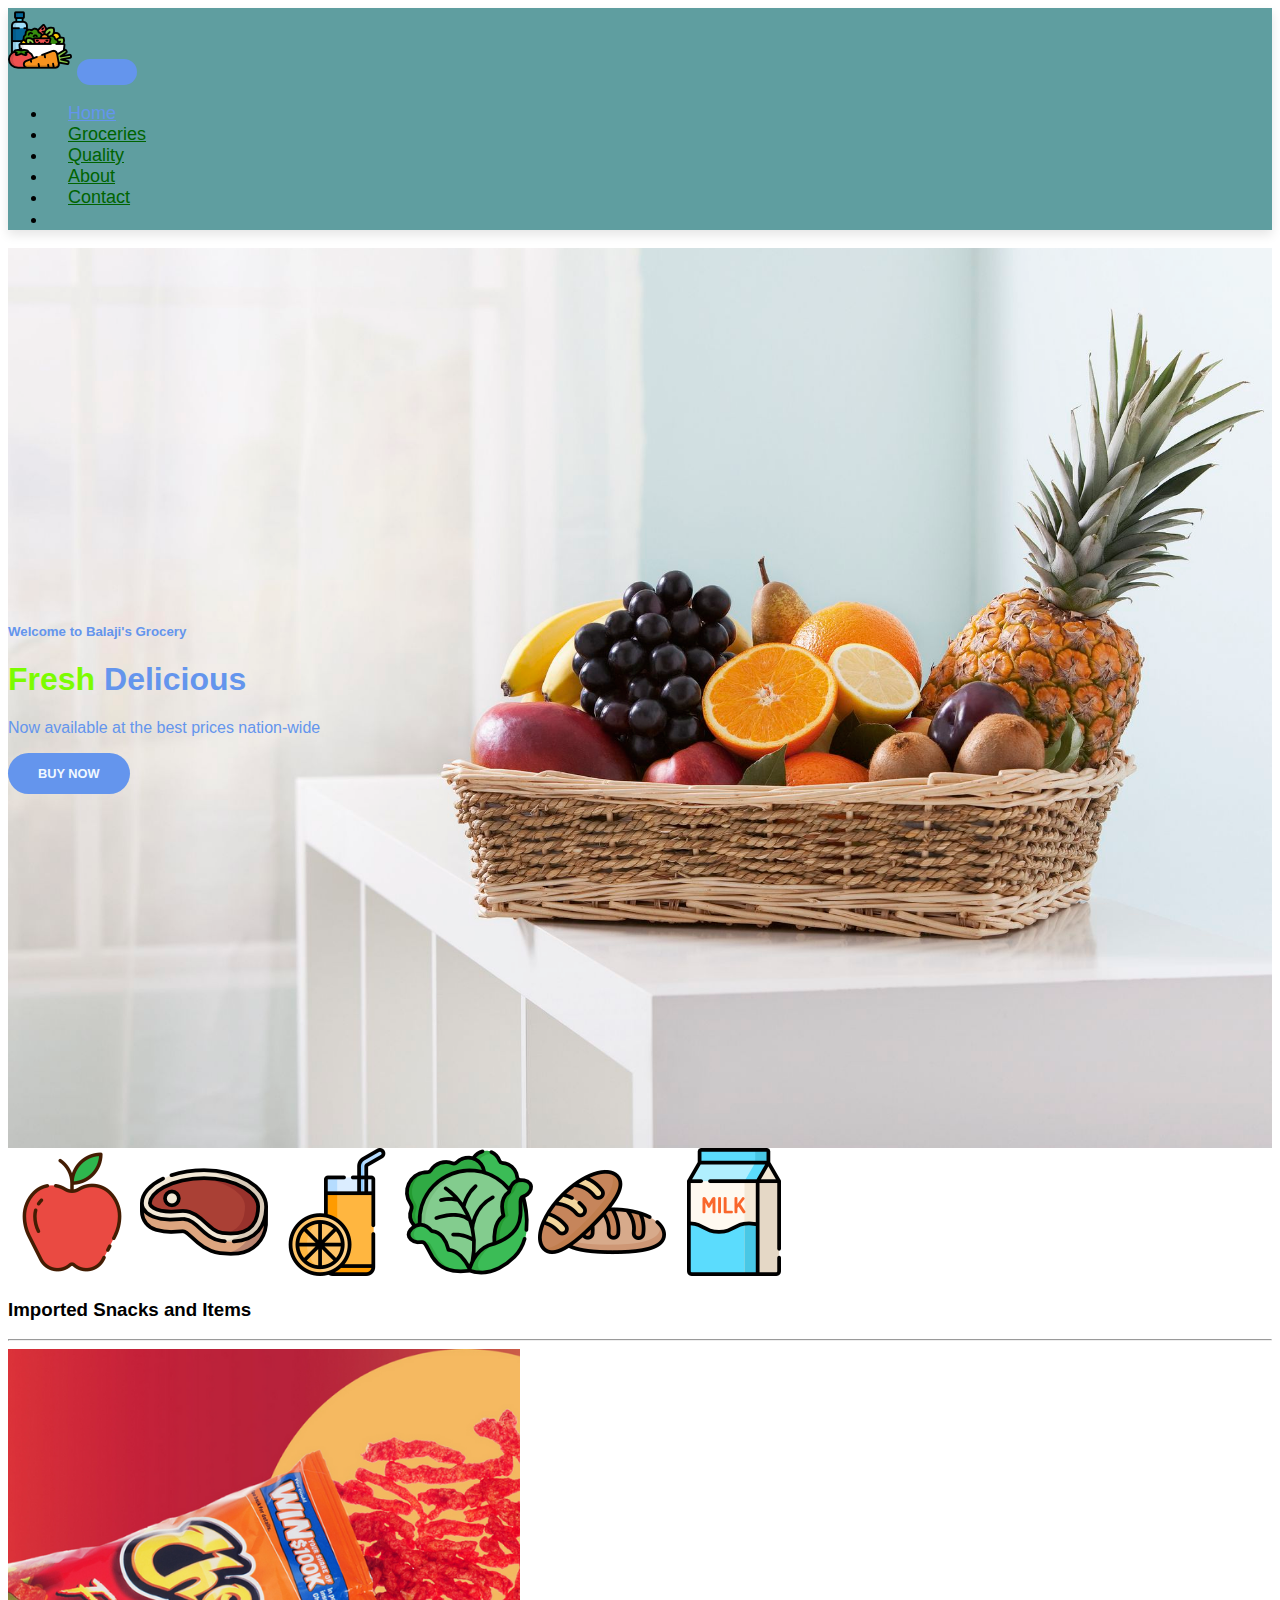
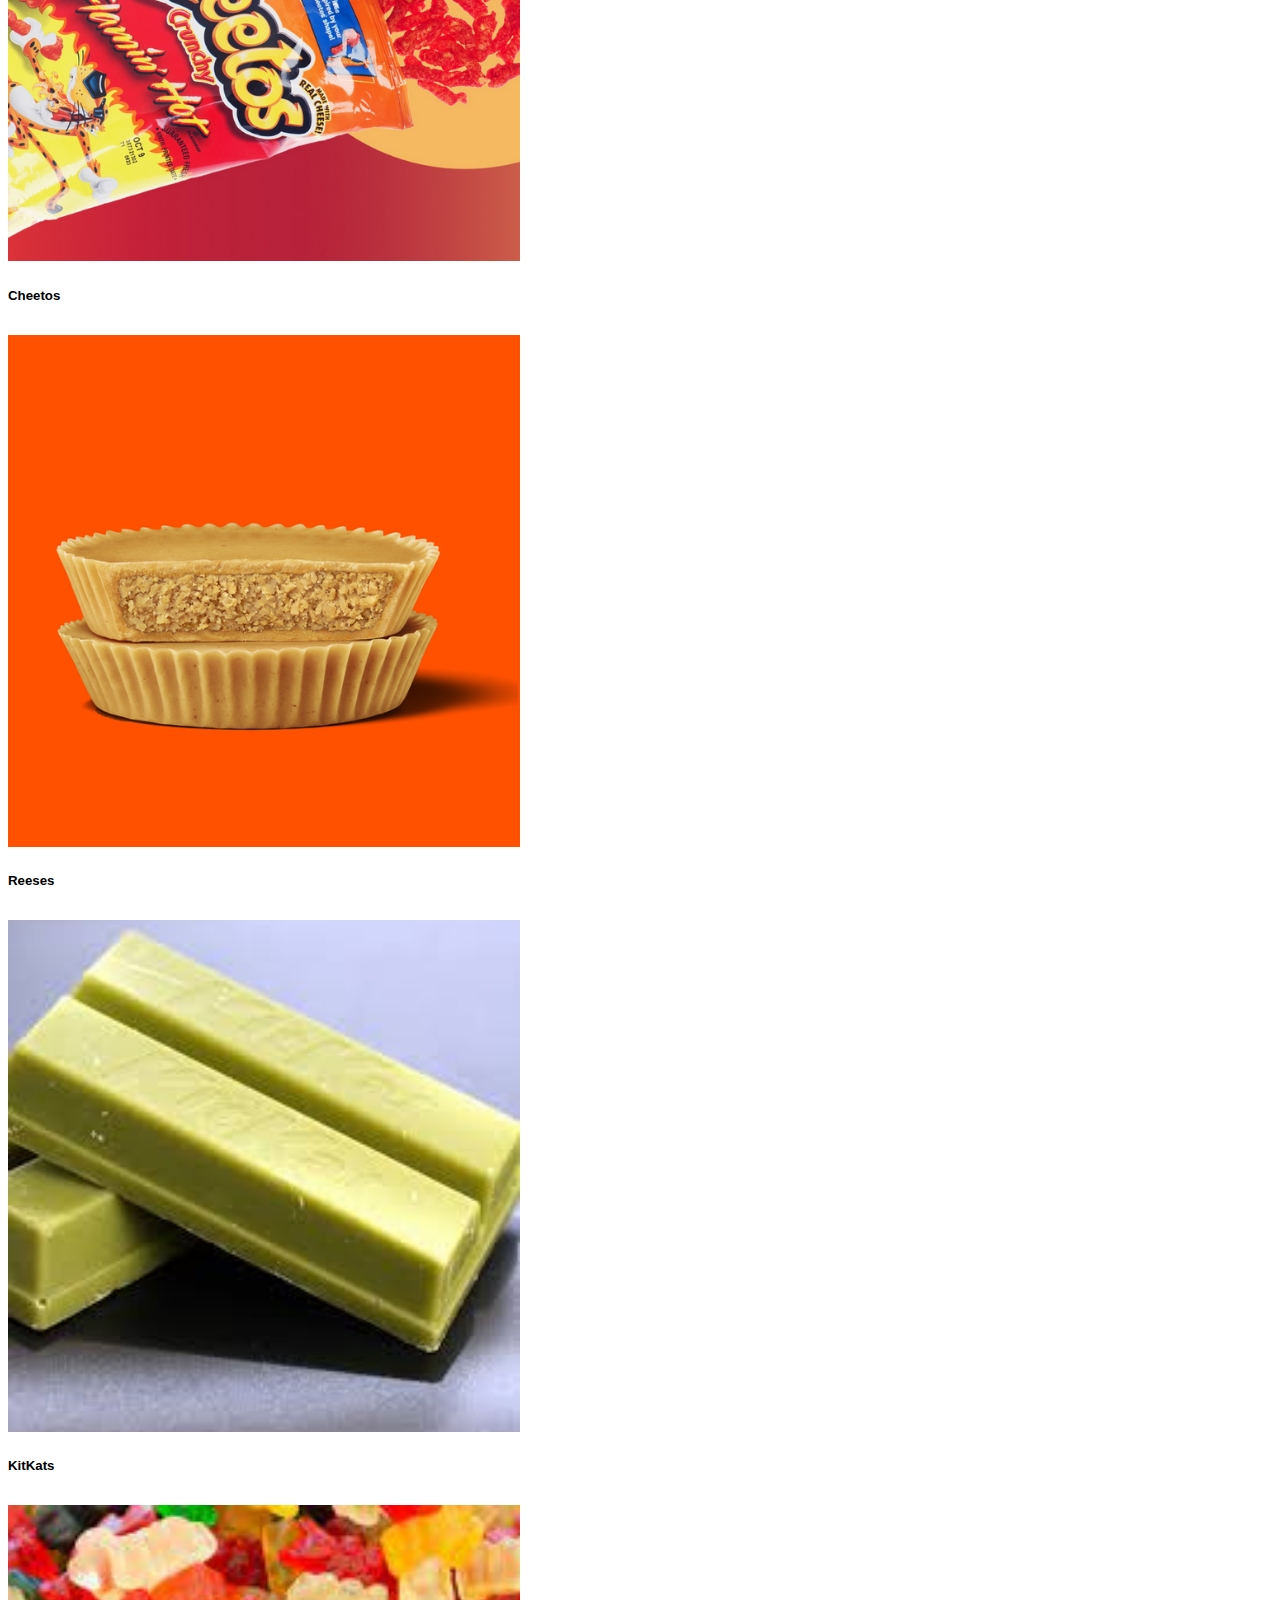
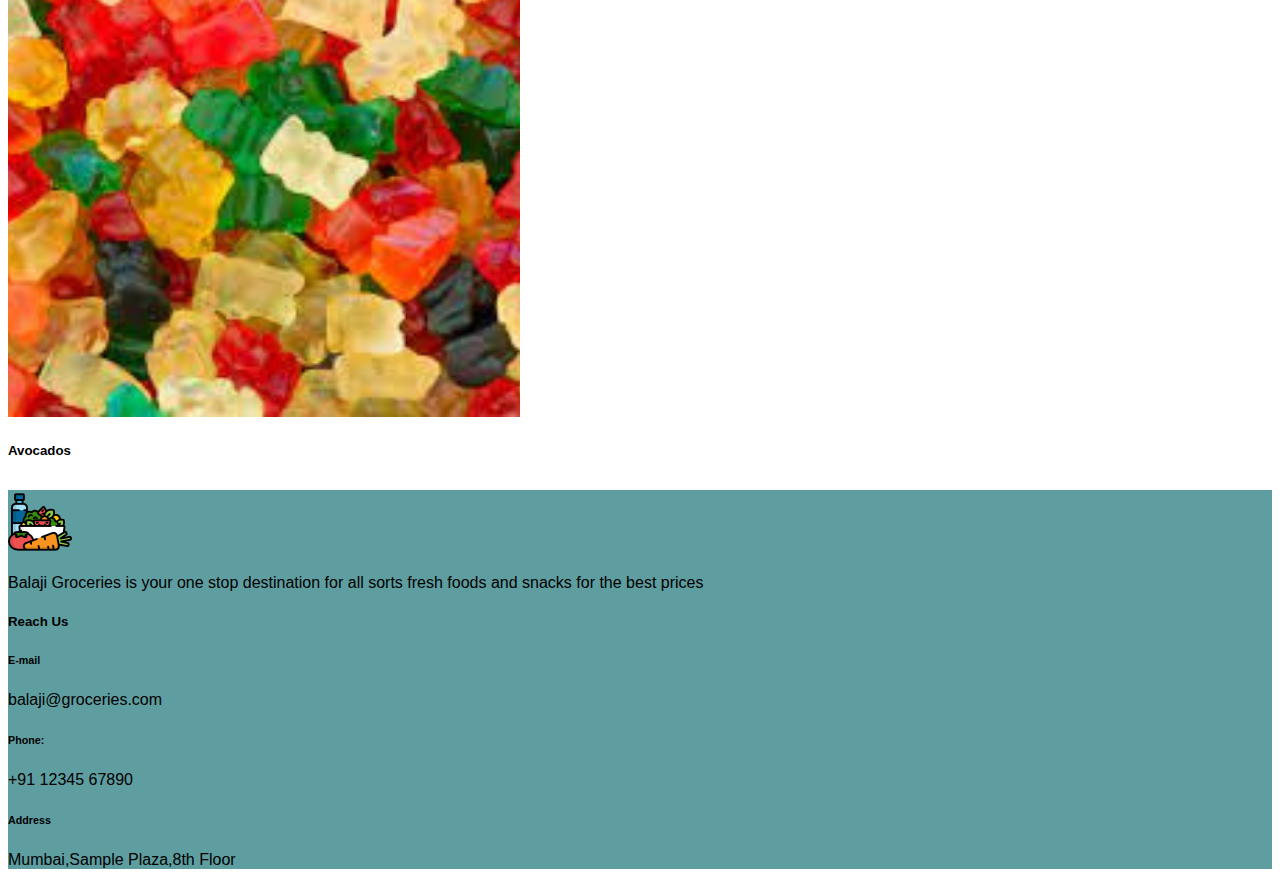
==== index.html @ 87c174ab "Balaji's Grocery" ====
<!DOCTYPE html>
<html lang="en">
<head>
    <meta charset="UTF-8">
    <meta http-equiv="X-UA-Compatible" content="IE=edge">
    <meta name="viewport" content="width=device-width, initial-scale=1.0">
    <title>Balaji's Grocery</title>

    
    <link rel="stylesheet" href="https://stackpath.bootstrapcdn.com/bootstrap/4.1.3/css/bootstrap.min.css" integrity="sha384-MCw98/SFnGE8fJT3GXwEOngsV7Zt27NXFoaoApmYm81iuXoPkFOJwJ8ERdknLPMO" crossorigin="anonymous">

    <link rel="stylesheet" href="https://pro.fontawesome.com/releases/v5.10.0/css/all.css" integrity="sha384-AYmEC3Yw5cVb3ZcuHtOA93w35dYTsvhLPVnYs9eStHfGJvOvKxVfELGroGkvsg+p" crossorigin="anonymous"/>

    <link rel="stylesheet" href="style.css">
</head>
<body>

    <!-- navbar -->
    <nav class="navbar navbar-expand-lg navbar-light bg-light py-3 fixed-top">
        <div class="container">
         <img src="img/diet.png">
          <button class="navbar-toggler" type="button" data-bs-toggle="collapse" data-bs-target="#navbarSupportedContent" aria-controls="navbarSupportedContent" aria-expanded="false" aria-label="Toggle navigation">
            <span class="navbar-toggler-icon"></span>
          </button>
          <div class="collapse navbar-collapse" id="navbarSupportedContent">
            <ul class="navbar-nav ml-auto">
             
              <li class="nav-item">
                <a class="nav-link active" href="#">Home</a>
              </li>
              <li class="nav-item">
                <a class="nav-link" href="grocery.html">Groceries</a>
              </li>
              <li class="nav-item">
                <a class="nav-link" href="quality.html">Quality</a>
              </li>
              <li class="nav-item">
                <a class="nav-link" href="about.html">About</a>
              </li>
              <li class="nav-item">
                <a class="nav-link" href="contactus.html">Contact</a>
              </li>
              <li class="nav-item">
                <i class="fas fa-search"></i>
                <i class="fas fa-shopping-cart"></i>
              </li>
              
              
          </div>
        </div>
      </nav>
<section id="home">
    <div class="container">
        <h5>Welcome to Balaji's Grocery</h5>
        <h1><span>Fresh</span> Delicious</h1>
        <p>Now available at the best prices nation-wide</p>
        <a href="grocery.html">
        <button>Buy Now</button>
        </a>
    </div>
</section>

<section id="variety" class="container">
    <div>
        <div class="row m-0 py-5">
            <img class="img-fluid col-lg-2 col-md-4 col-6" src="img/apple.png">
            <img class="img-fluid col-lg-2 col-md-4 col-6" src="img/meat.png">
            <img class="img-fluid col-lg-2 col-md-4 col-6" src="img/juice.png">
            <img class="img-fluid col-lg-2 col-md-4 col-6" src="img/cabbage.png">
            <img class="img-fluid col-lg-2 col-md-4 col-6" src="img/bread.png">
            <img class="img-fluid col-lg-2 col-md-4 col-6" src="img/milk.png">
        </div>
    </div>
</section>

<section id="imported" class="my-y pb-5">
  <div class="container text-center mt-5 py-5">
    <h3>Imported Snacks and Items</h3>
    <hr>
  </div>
<div class="row mx-auto container-fluid">
  <div class="product text-center col-lg-3 col-md-3 col-12">
  <img class="img-fluid mb-3" src="img/1.png">
  <h5 class="p-name">Cheetos</h5>
  
  </div>
  <div class="product text-center col-lg-3 col-md-3 col-12">
    <img class="img-fluid mb-3" src="img/2.png">
    <h5 class="p-name">Reeses</h5>
    
    </div>
    <div class="product text-center col-lg-3 col-md-3 col-12">
      <img class="img-fluid mb-3" src="img/3.png">
      <h5 class="p-name">KitKats</h5>
      
      </div>
      <div class="product text-center col-lg-3 col-md-3 col-12">
        <img class="img-fluid mb-3" src="img/4.png">
        <h5 class="p-name">Avocados</h5>
        
        </div>
</div>
</section>

<footer class ="mt-5 py-5">
  <div class="row container mx-auto pt-5">
    <div class="footer-one col-lg-3 col-lg-6 col-12">
      <img src="img/diet.png">
      <p class="pt-3">Balaji Groceries is your one stop destination for all sorts fresh foods and snacks for the best prices</p>
       
    </div>
    
    <div class="footer-one col-lg-3 col-lg-6 col-12">
    <h5>Reach Us</h5>
    <div>
      <h6>E-mail</h6>
      <p>balaji@groceries.com</p>
    </div> 
    <div>
      <h6>Phone:</h6>
      <p>+91 12345 67890</p>
    </div> 
    <div>
      <h6>Address</h6>
      <p>Mumbai,Sample Plaza,8th Floor</p>
    </div>  
    
    
    
  </div>
  </div>

</footer>

    <script src="https://cdn.jsdelivr.net/npm/@popperjs/core@2.9.3/dist/umd/popper.min.js" integrity="sha384-W8fXfP3gkOKtndU4JGtKDvXbO53Wy8SZCQHczT5FMiiqmQfUpWbYdTil/SxwZgAN" crossorigin="anonymous"></script>
    <script src="https://cdn.jsdelivr.net/npm/bootstrap@5.1.1/dist/js/bootstrap.min.js" integrity="sha384-skAcpIdS7UcVUC05LJ9Dxay8AXcDYfBJqt1CJ85S/CFujBsIzCIv+l9liuYLaMQ/" crossorigin="anonymous"></script>


</body>
</html>
---- style.css ----
html{
    font-family: Helvetica, sans-serif;
}
button{
    font-size: 0.8rem;
    font-weight: 700;
    border: none;
    border-radius: 300px;
    outline: none;
    background-color: cornflowerblue;
    color: aliceblue;
    padding: 13px 30px;
    cursor: pointer;
    text-transform: uppercase;
    transition: 0.3s ease;
}

button:hover{
    background-color: lawngreen;
}

.navbar{
    font-size: 18px;
    top: 0;
    left: 0;
    background-color: cadetblue;
    box-shadow: 0 5px 10px rgba(0,0,0,0.1);
}

.navbar-light .navbar-nav .nav-link
{ padding: 0px 20px;
color: darkgreen;
transition: 0.3s ease;
}

.navbar-light .navbar-nav .nav-link:hover,
.navbar-light .navbar-nav .nav-link.active{
    color: cornflowerblue;
}

.navbar i{
    font-size: 1.2rem;
    padding: 0 7px;
    cursor: pointer;
    font-weight: 500;
    transition: 0.3s;
    color: darkgreen;
}

.navbar i:hover,
.navbar i.active{
    color: cornflowerblue;
}

#home{
    background-image: url("img/summer-fruit.jpg");
    width: 100%;
    height: 100vh;
    background-size: cover;
    background-position: left;
    display: flex;
    flex-direction: column;
    justify-content: center;
    align-items: flex-start;
}

#home div {
    color:cornflowerblue;
}

#home span {
    color:lawngreen;
}

.product {
    cursor: pointer;
    margin-bottom: 2rem;
}

.product img {
    transition: 0.3s all;
}

.product:hover img{
    opacity: 0.6;
}

hr{
    background-color: lawngreen;
}

footer{
    background-color: cadetblue;
}
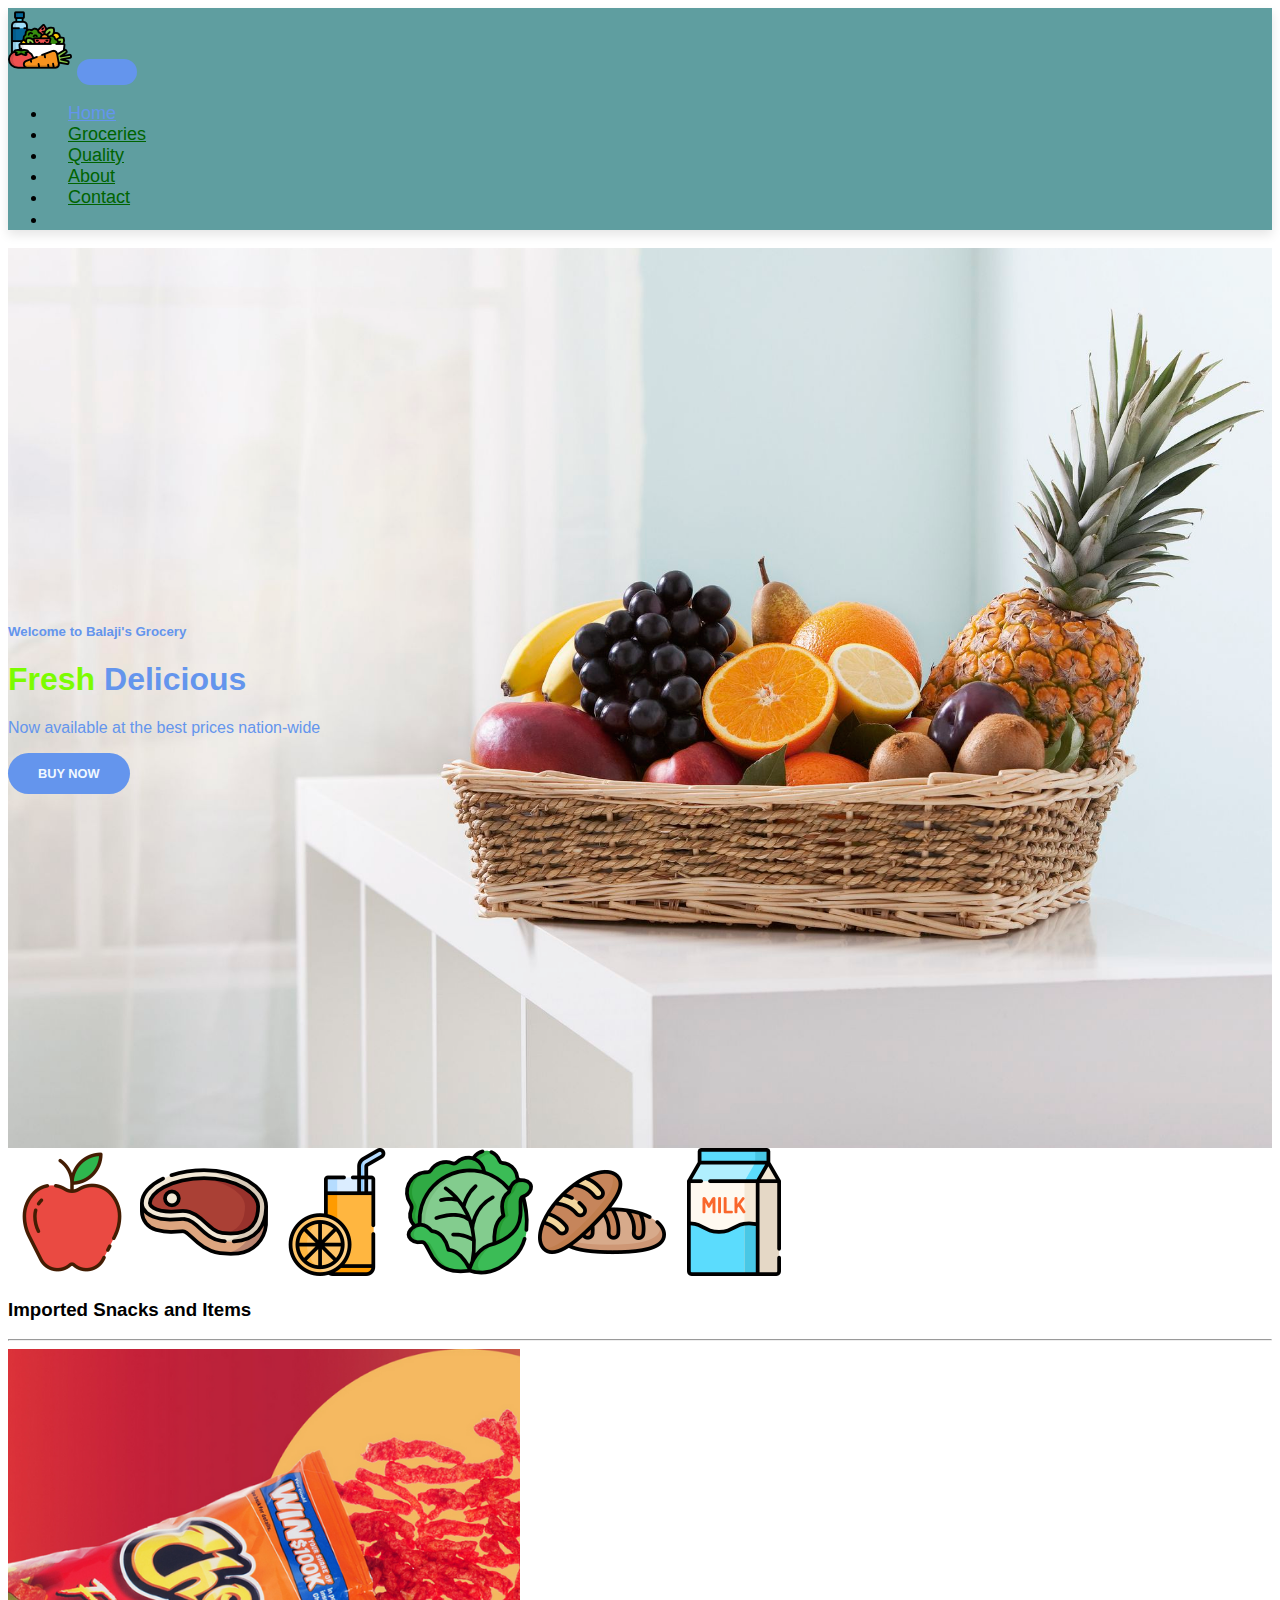
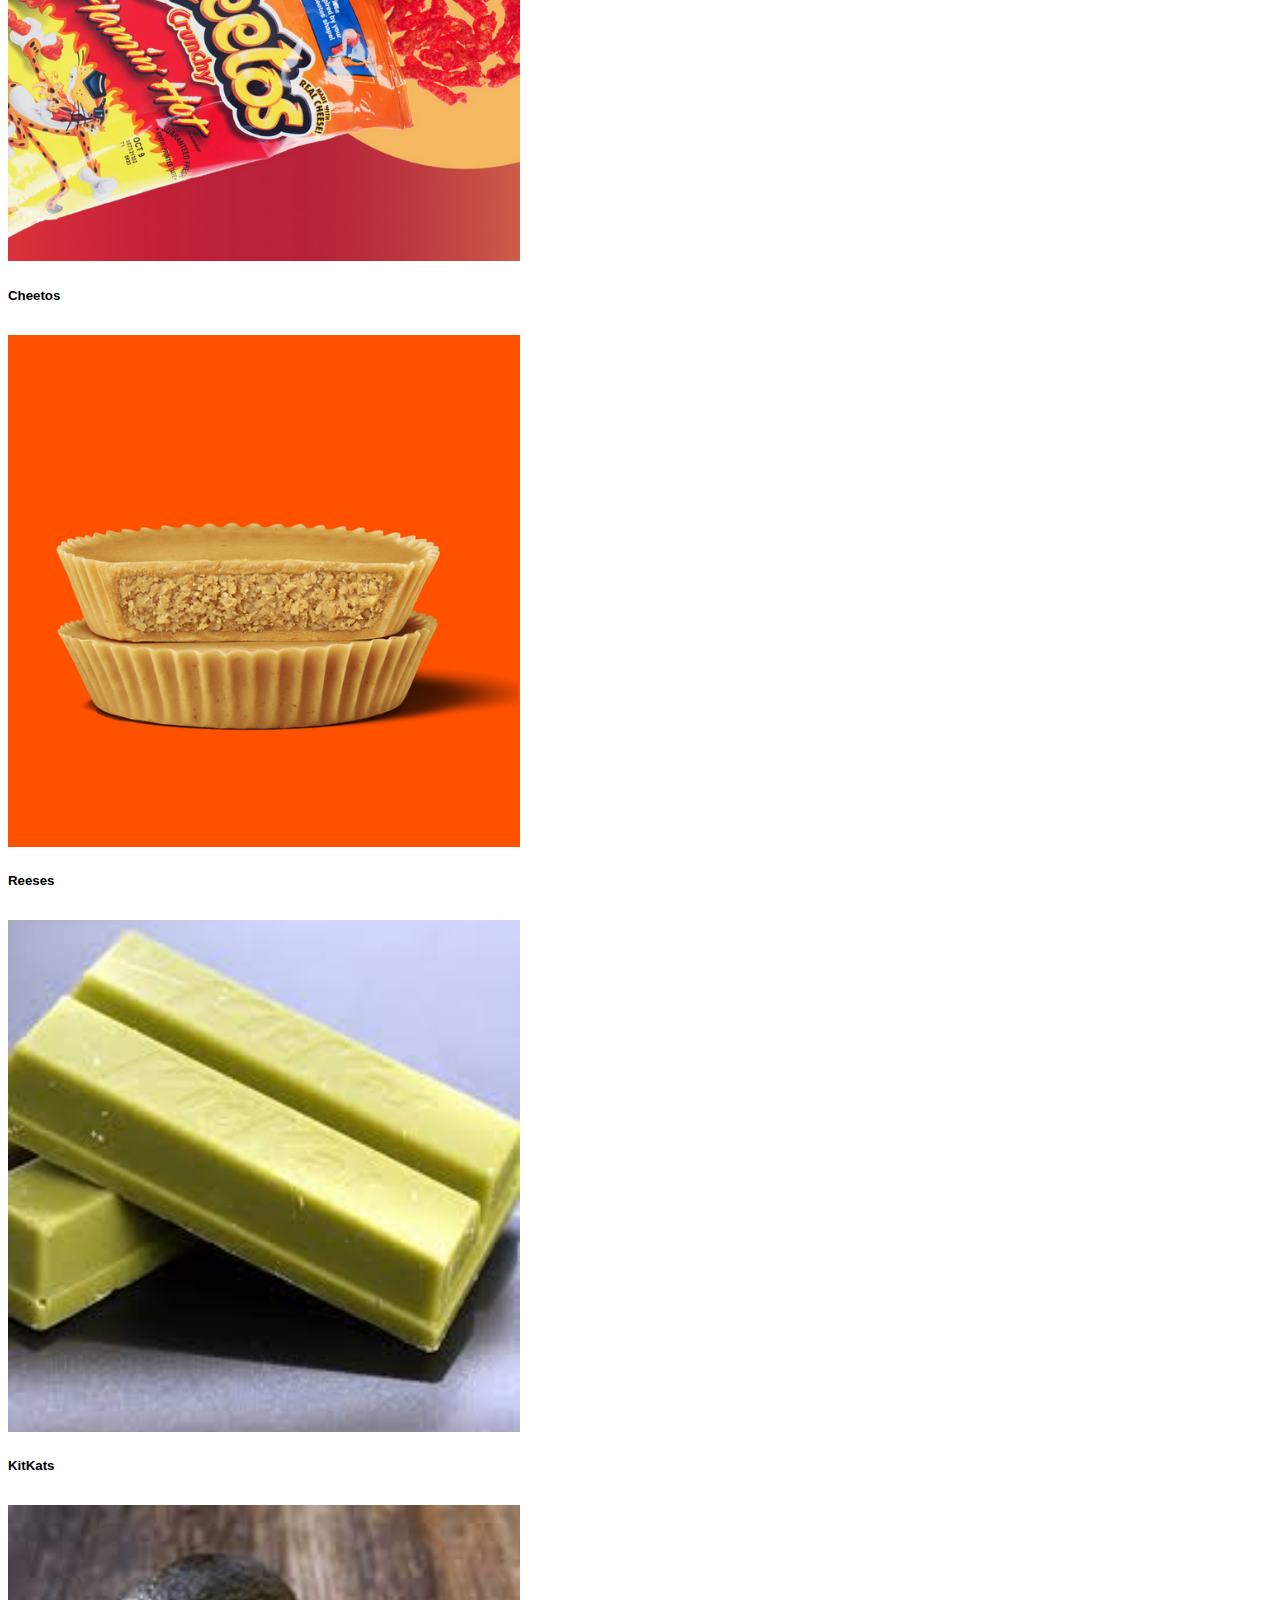
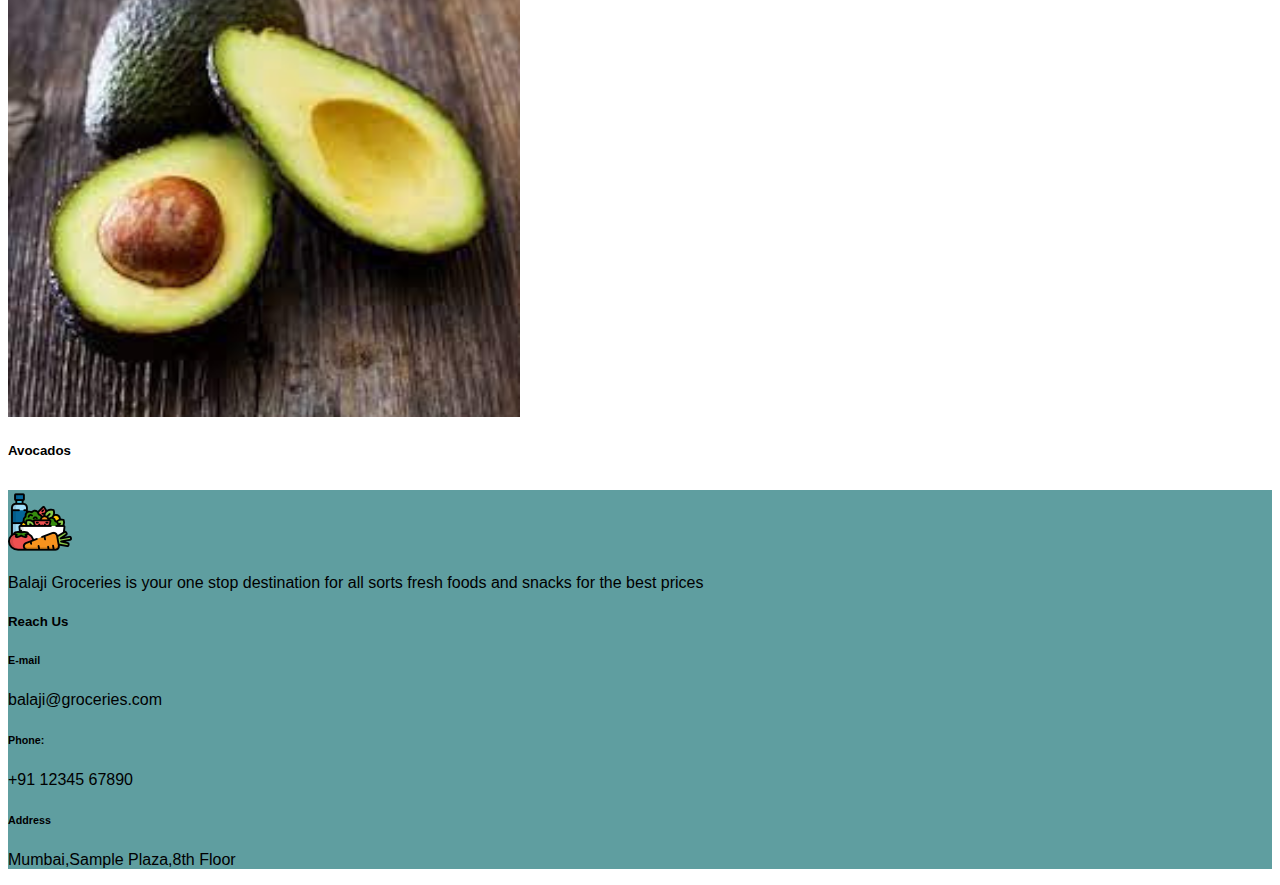
==== commit 9e86dac7: "Update index.html" ====
--- a/index.html
+++ b/index.html
@@ -95,7 +95,7 @@
       
       </div>
       <div class="product text-center col-lg-3 col-md-3 col-12">
-        <img class="img-fluid mb-3" src="img/4.png">
+        <img class="img-fluid mb-3" src="img/5.png">
         <h5 class="p-name">Avocados</h5>
         
         </div>
@@ -137,4 +137,4 @@
 
 
 </body>
-</html>+</html>
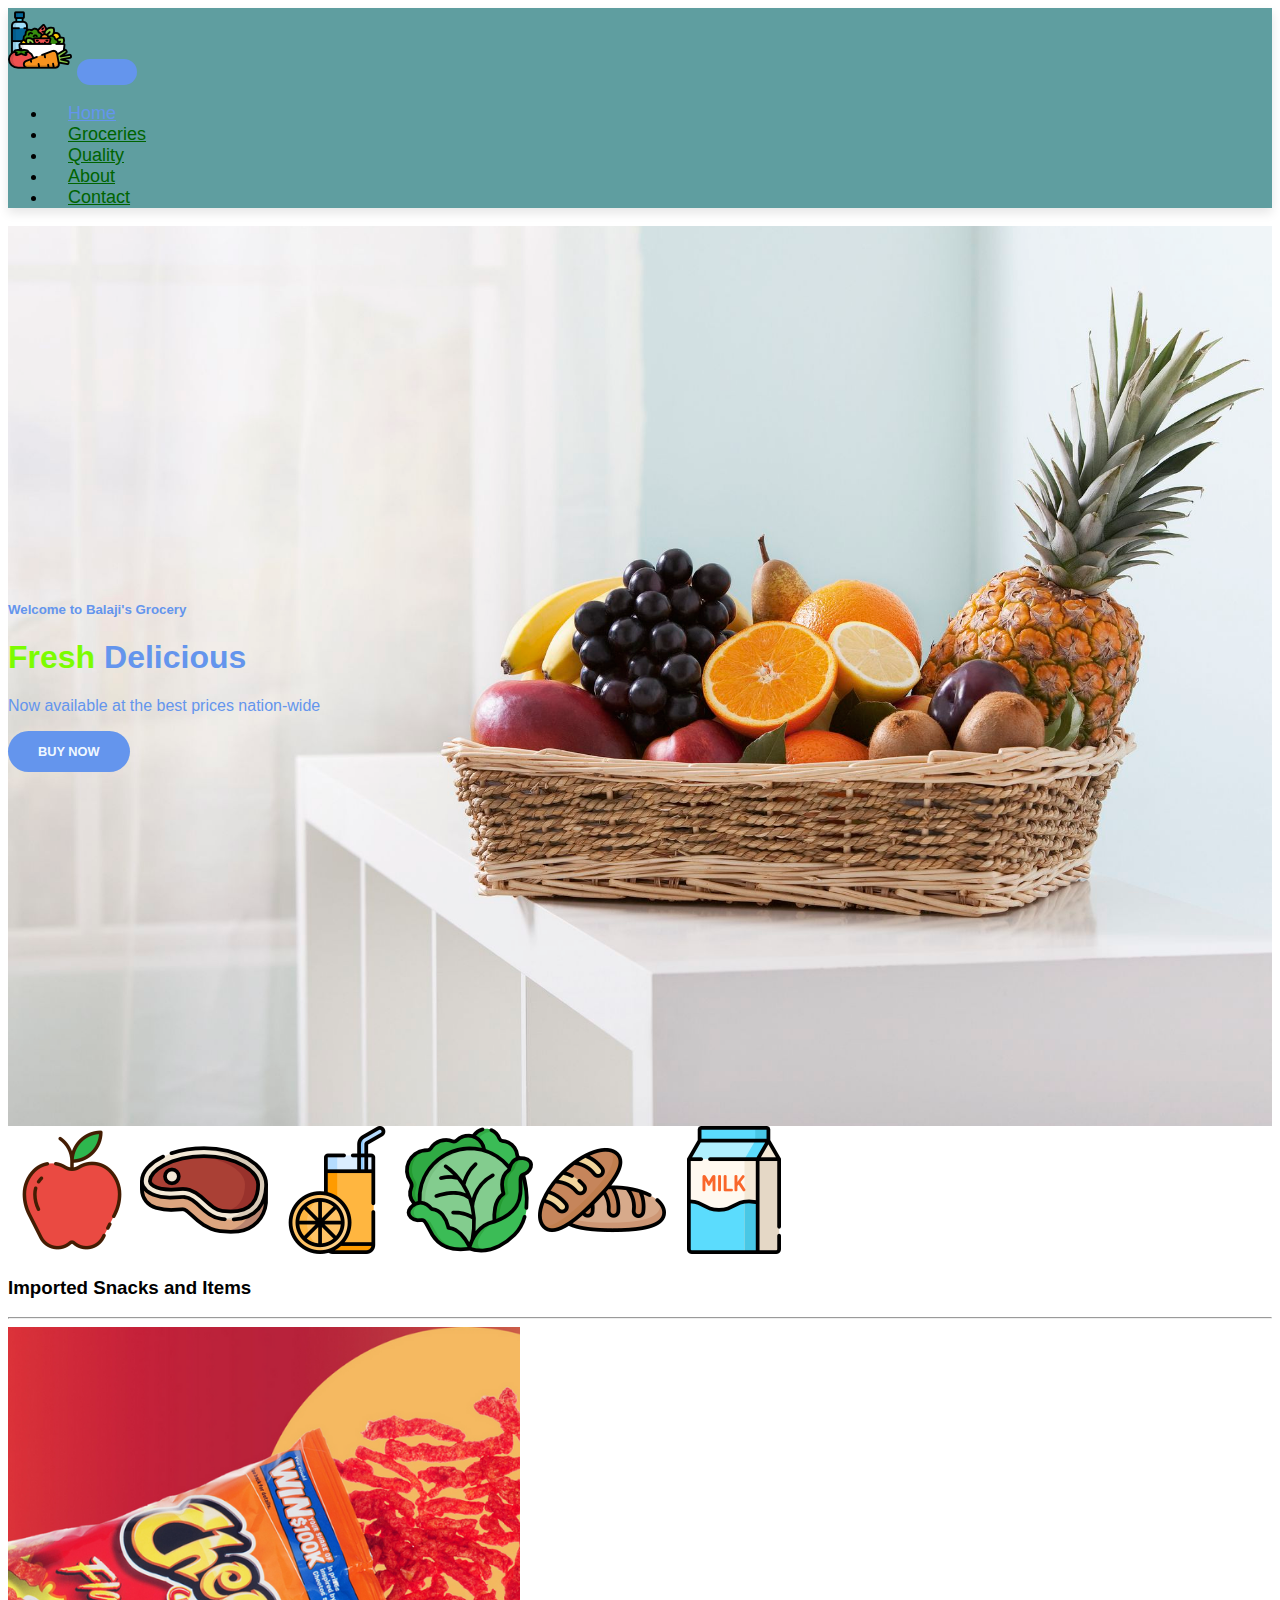
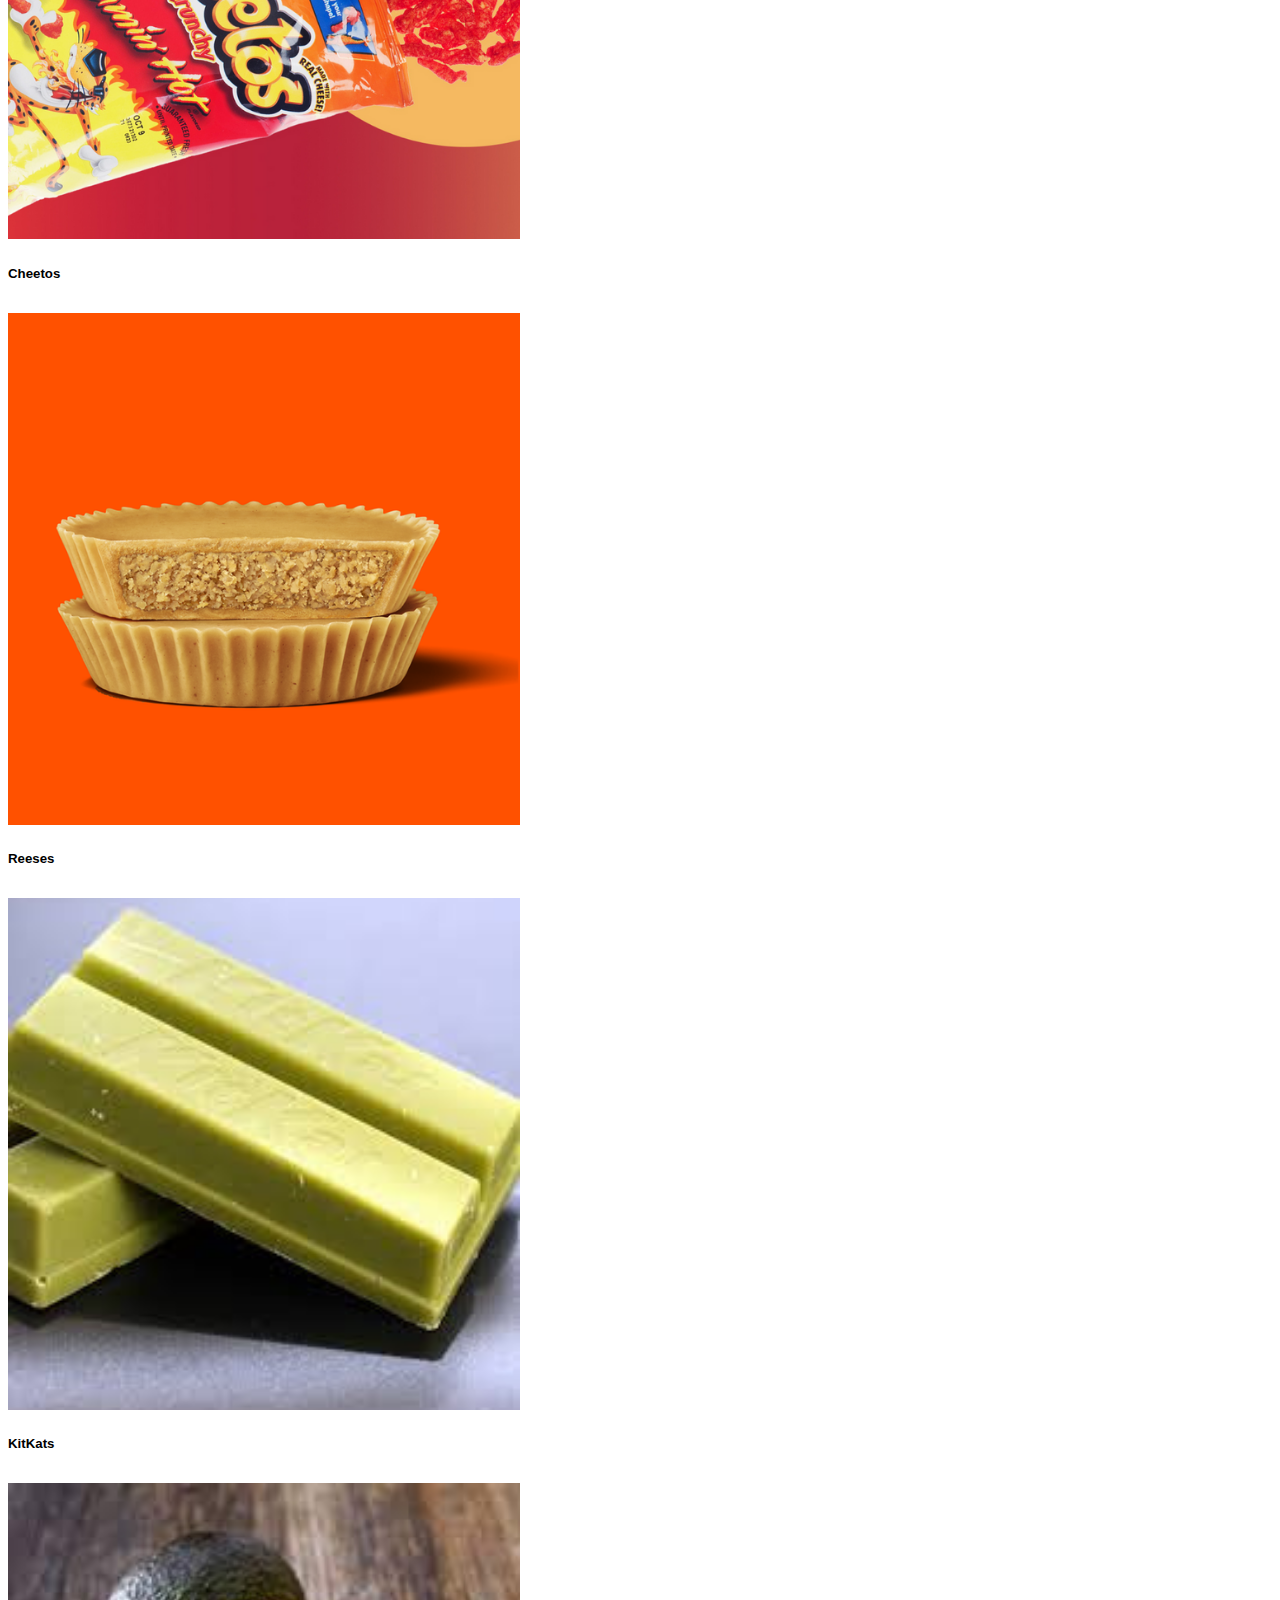
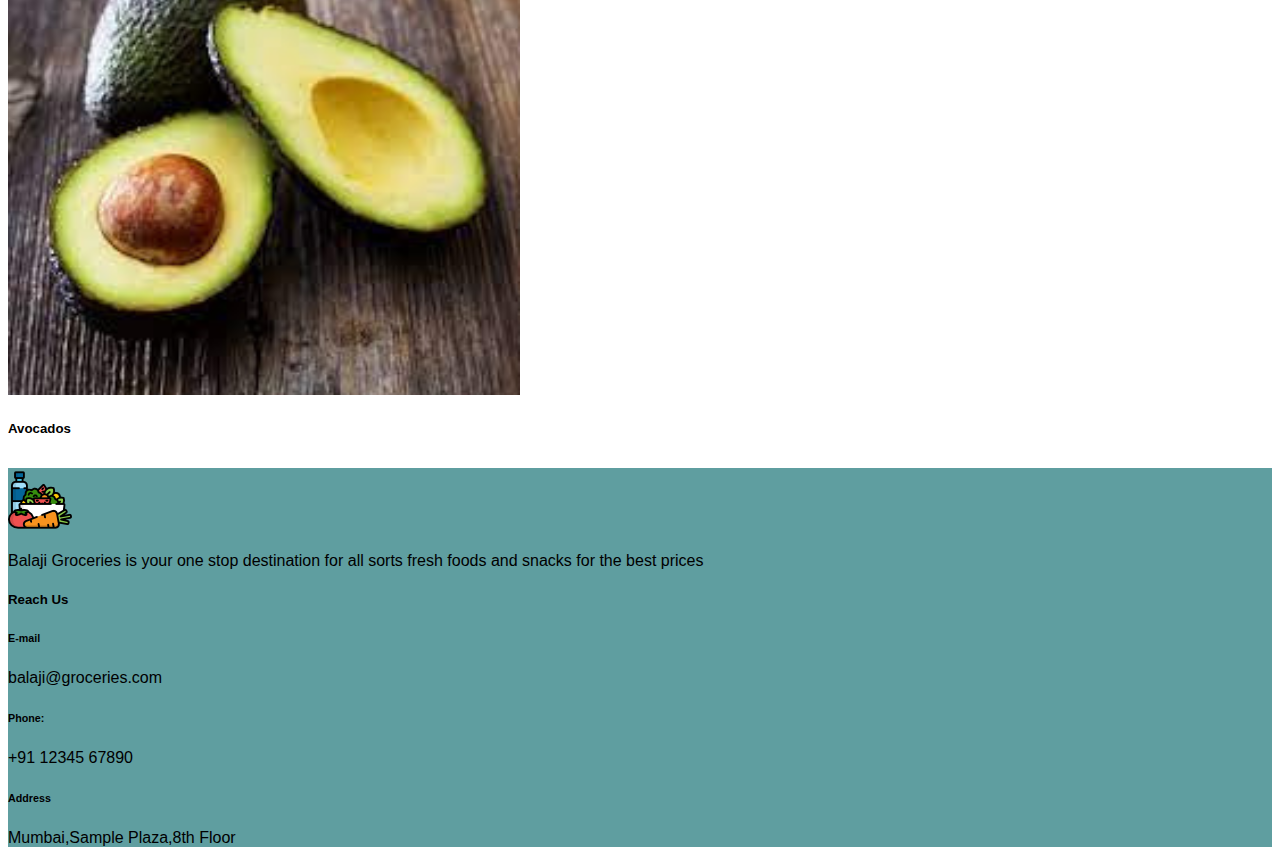
==== commit b3f44606: "Update index.html" ====
--- a/index.html
+++ b/index.html
@@ -39,13 +39,7 @@
               </li>
               <li class="nav-item">
                 <a class="nav-link" href="contactus.html">Contact</a>
-              </li>
-              <li class="nav-item">
-                <i class="fas fa-search"></i>
-                <i class="fas fa-shopping-cart"></i>
-              </li>
-              
-              
+              </li>              
           </div>
         </div>
       </nav>
